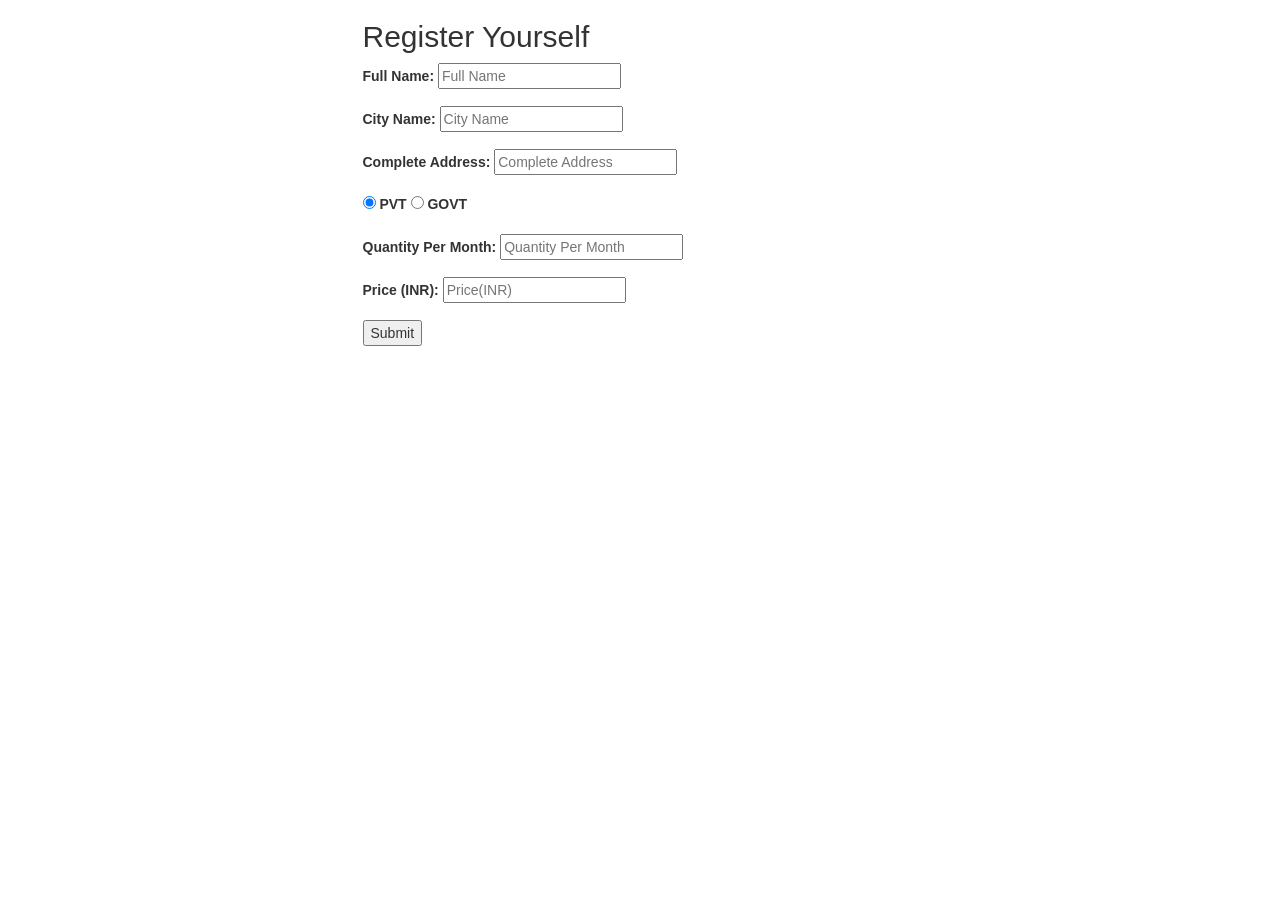
==== registration.html @ f96ce774 "register" ====
<!DOCTYPE html>
<html lang="en">

<head>
  <meta charset="UTF-8">
  <meta name="viewport" content="width=device-width, initial-scale=1.0">
  <title>SignUp Form - MongoDB</title>

  <link rel="stylesheet" href="https://maxcdn.bootstrapcdn.com/bootstrap/3.3.7/css/bootstrap.min.css" integrity="sha384-BVYiiSIFeK1dGmJRAkycuHAHRg32OmUcww7on3RYdg4Va+PmSTsz/K68vbdEjh4u" crossorigin="anonymous">

  <link rel="stylesheet" type="text/css" href="styles.css">
</head>

<body>

  <div class="container">
    <div class="row">
      <div class="col-md-3"></div>
      <div class="col-md-6 main">
        <form action="/sign_up" method="POST">
          <h2 class="form-header">Register Yourself</h2>

          <div class="form-group">
            <label for="Name">Full Name:</label>
            <input type="text" class="box" id="Name" name="Name" placeholder="Full Name" required />
          </div>

          <div class="form-group">
            <label for="City">City Name:</label>
            <input type="text" class="box" id="City" name="City" placeholder="City Name" required />
          </div>

          <div class="form-group">
            <label for="Location">Complete Address:</label>
            <input type="text" class="box" id="Location" name="Location" placeholder="Complete Address" required />
          </div>

          <div class="form-group radio-group">
            <label for="pvt">
              <input type="radio" class="box" id="pvt" name="Type" value="pvt" required checked>
              PVT
            </label>
            <label for="govt">
              <input type="radio" class="box" id="govt" name="Type" value="govt" required>
              GOVT
            </label>
          </div>

          <div class="form-group">
            <label for="Quantity">Quantity Per Month:</label>
            <input type="number" class="box" id="Quantity" name="Quantity" placeholder="Quantity Per Month" required />
          </div>

          <div class="form-group">
            <label for="Price">Price (INR):</label>
            <input type="number" class="box" id="Price" name="Price" placeholder="Price(INR)" required />
          </div>

          <button type="submit" class="submit-btn">Submit</button>
        </form>
      </div>
      <div class="col-md-3"></div>
    </div>
  </div>

</body>

</html>
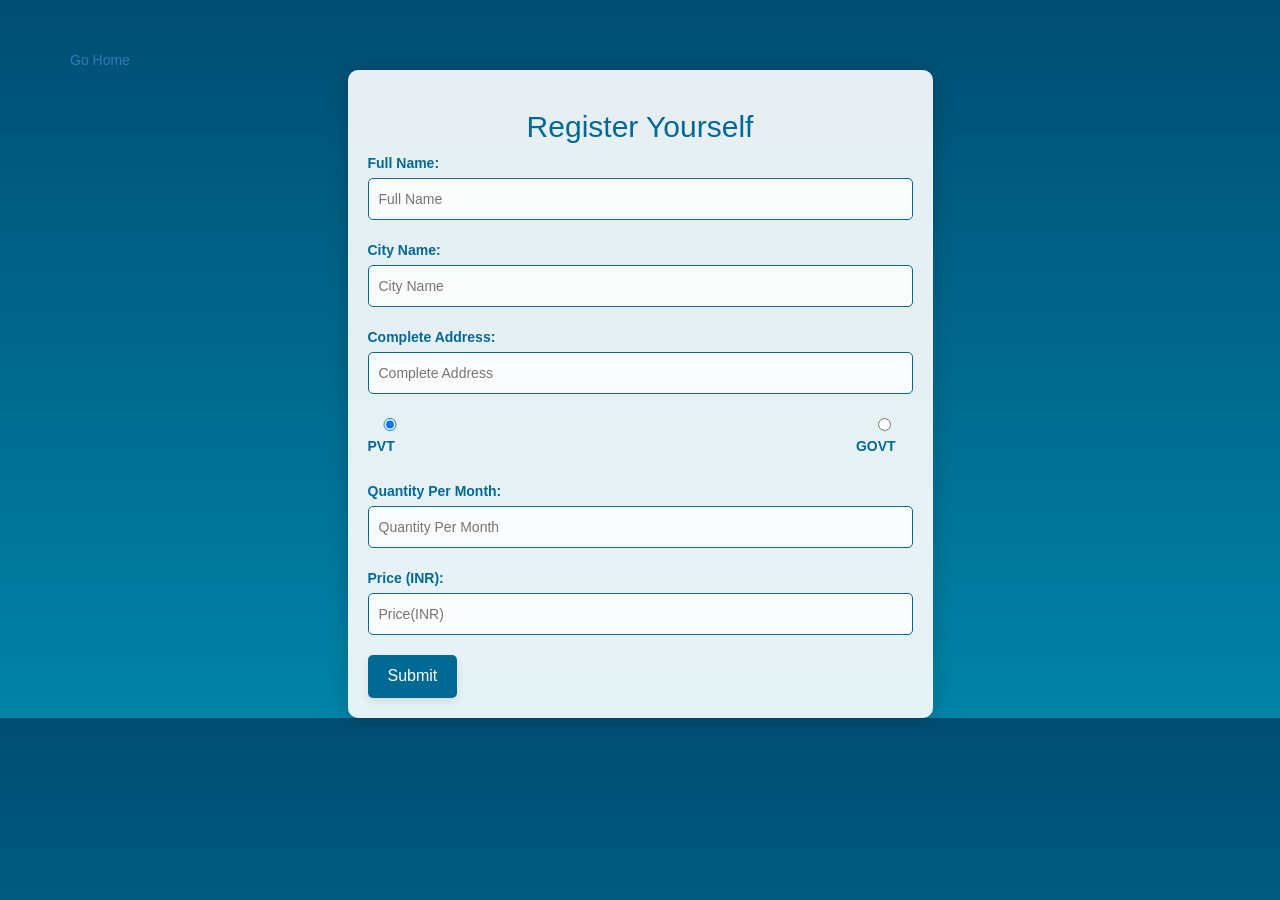
==== commit 51d0ef60: "html" ====
--- a/registration.html
+++ b/registration.html
@@ -14,6 +14,7 @@
 <body>
 
   <div class="container">
+     <a href="http://127.0.0.1:5500/GSC/index.html">Go Home</a> 
     <div class="row">
       <div class="col-md-3"></div>
       <div class="col-md-6 main">
--- a/styles.css
+++ b/styles.css
@@ -0,0 +1,69 @@
+body {
+  background: linear-gradient(to bottom, #004d73, #0084a8); /* Gradient Blue */
+  color: #fff; /* White */
+  font-family: 'Arial', sans-serif;
+  transition: background 0.5s ease; /* Smooth background transition */
+}
+
+.container {
+  margin-top: 50px;
+}
+
+.main {
+  background-color: rgba(255, 255, 255, 0.9); /* Semi-transparent white */
+  border-radius: 10px;
+  padding: 20px;
+  box-shadow: 0 0 20px rgba(0, 0, 0, 0.2);
+  transition: box-shadow 0.3s ease; /* Smooth box shadow transition */
+}
+
+.form-header {
+  text-align: center;
+  color: #006994; /* Deep Blue */
+}
+
+.form-group {
+  margin-bottom: 20px;
+}
+
+label {
+  display: block;
+  margin-bottom: 5px;
+  color: #006994; /* Deep Blue */
+}
+
+.box {
+  width: 100%;
+  padding: 10px;
+  border: 1px solid #006994; /* Deep Blue */
+  border-radius: 5px;
+  background-color: rgba(255, 255, 255, 0.8); /* Slightly transparent white */
+  color: #00547a; /* Darker blue text */
+  transition: border-color 0.3s ease, background-color 0.3s ease, color 0.3s ease; /* Smooth transitions */
+}
+
+.box:focus {
+  border-color: #00547a; /* Darker blue on focus */
+}
+
+.radio-group {
+  display: flex;
+  justify-content: space-between;
+}
+
+.submit-btn {
+  background-color: #006994; /* Deep Blue */
+  color: #fff; /* White */
+  padding: 10px 20px;
+  border: none;
+  border-radius: 5px;
+  cursor: pointer;
+  font-size: 16px;
+  transition: background-color 0.3s ease, box-shadow 0.3s ease; /* Smooth button color and box shadow transitions */
+  box-shadow: 0 4px 8px rgba(0, 0, 0, 0.1); /* Subtle box shadow */
+}
+
+.submit-btn:hover {
+  background-color: #00547a; /* Slightly darker blue on hover */
+  box-shadow: 0 6px 12px rgba(0, 0, 0, 0.2); /* Lift the button on hover */
+}
